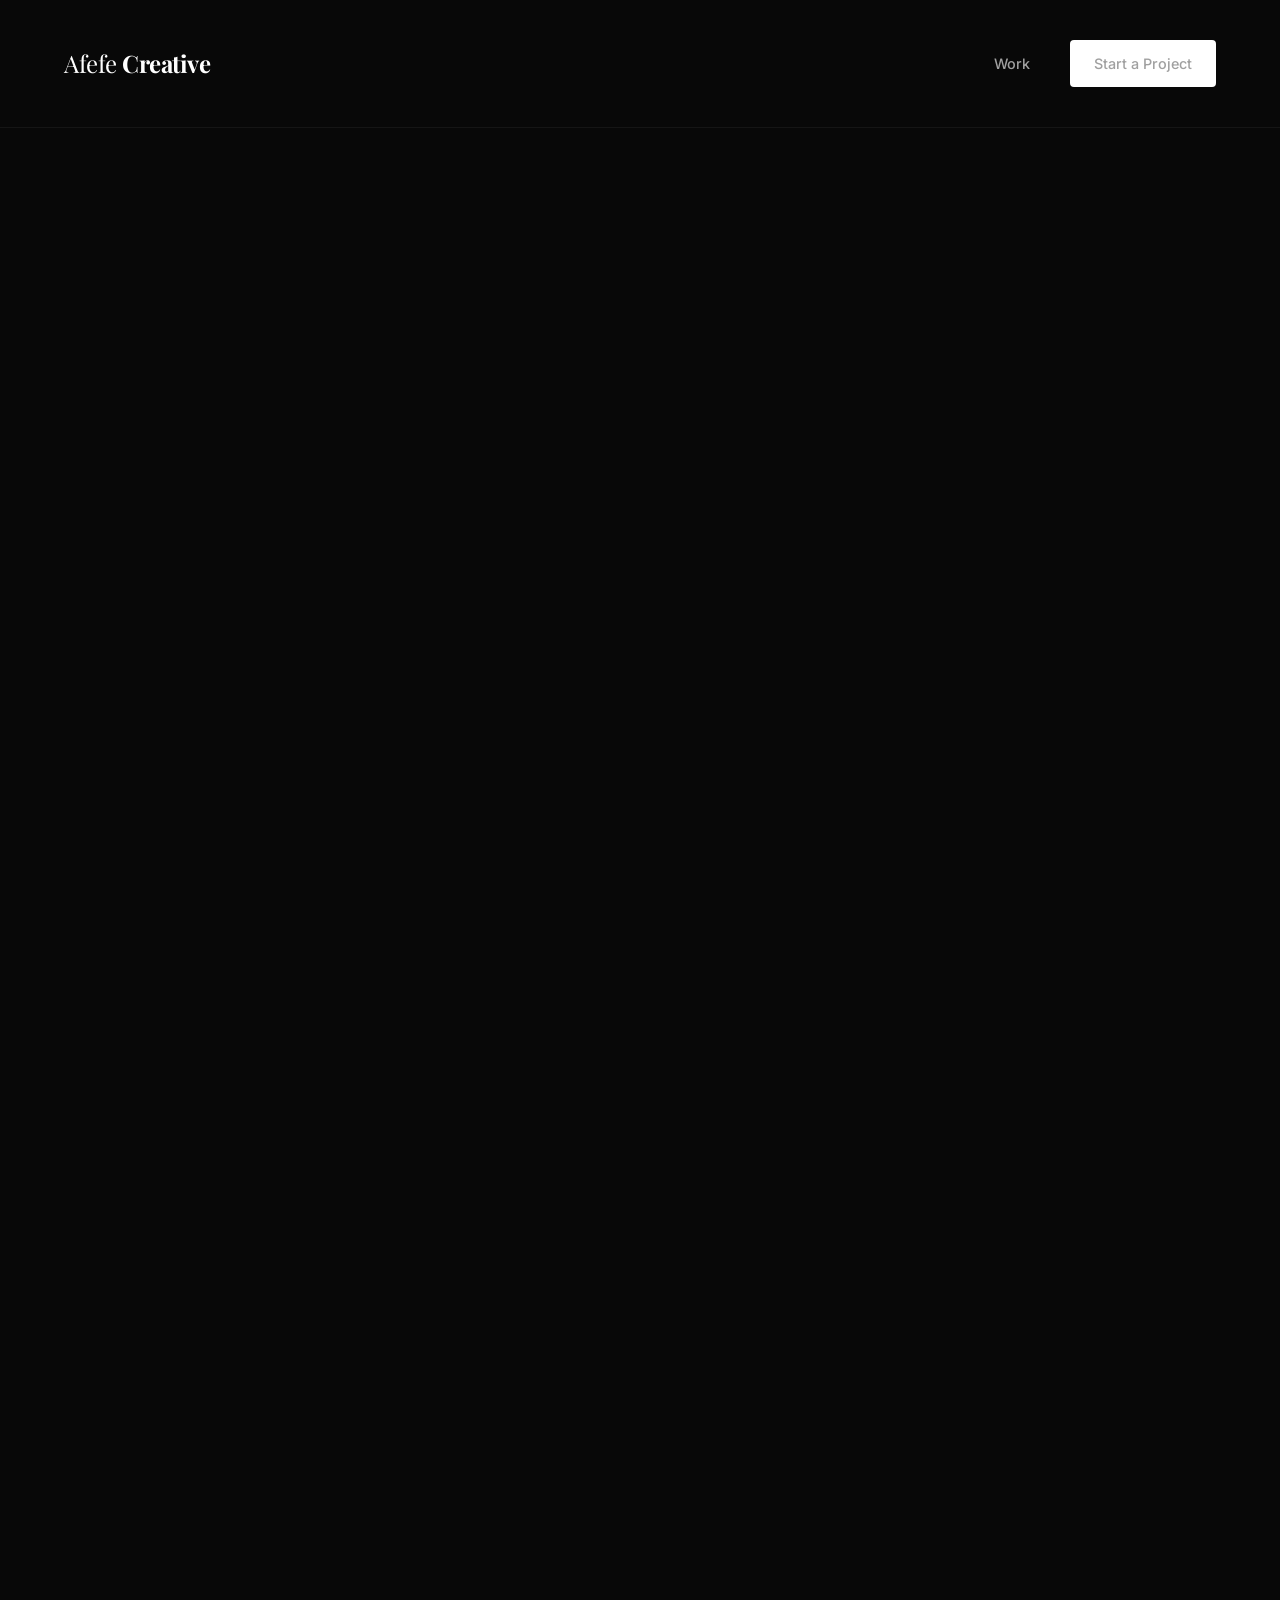
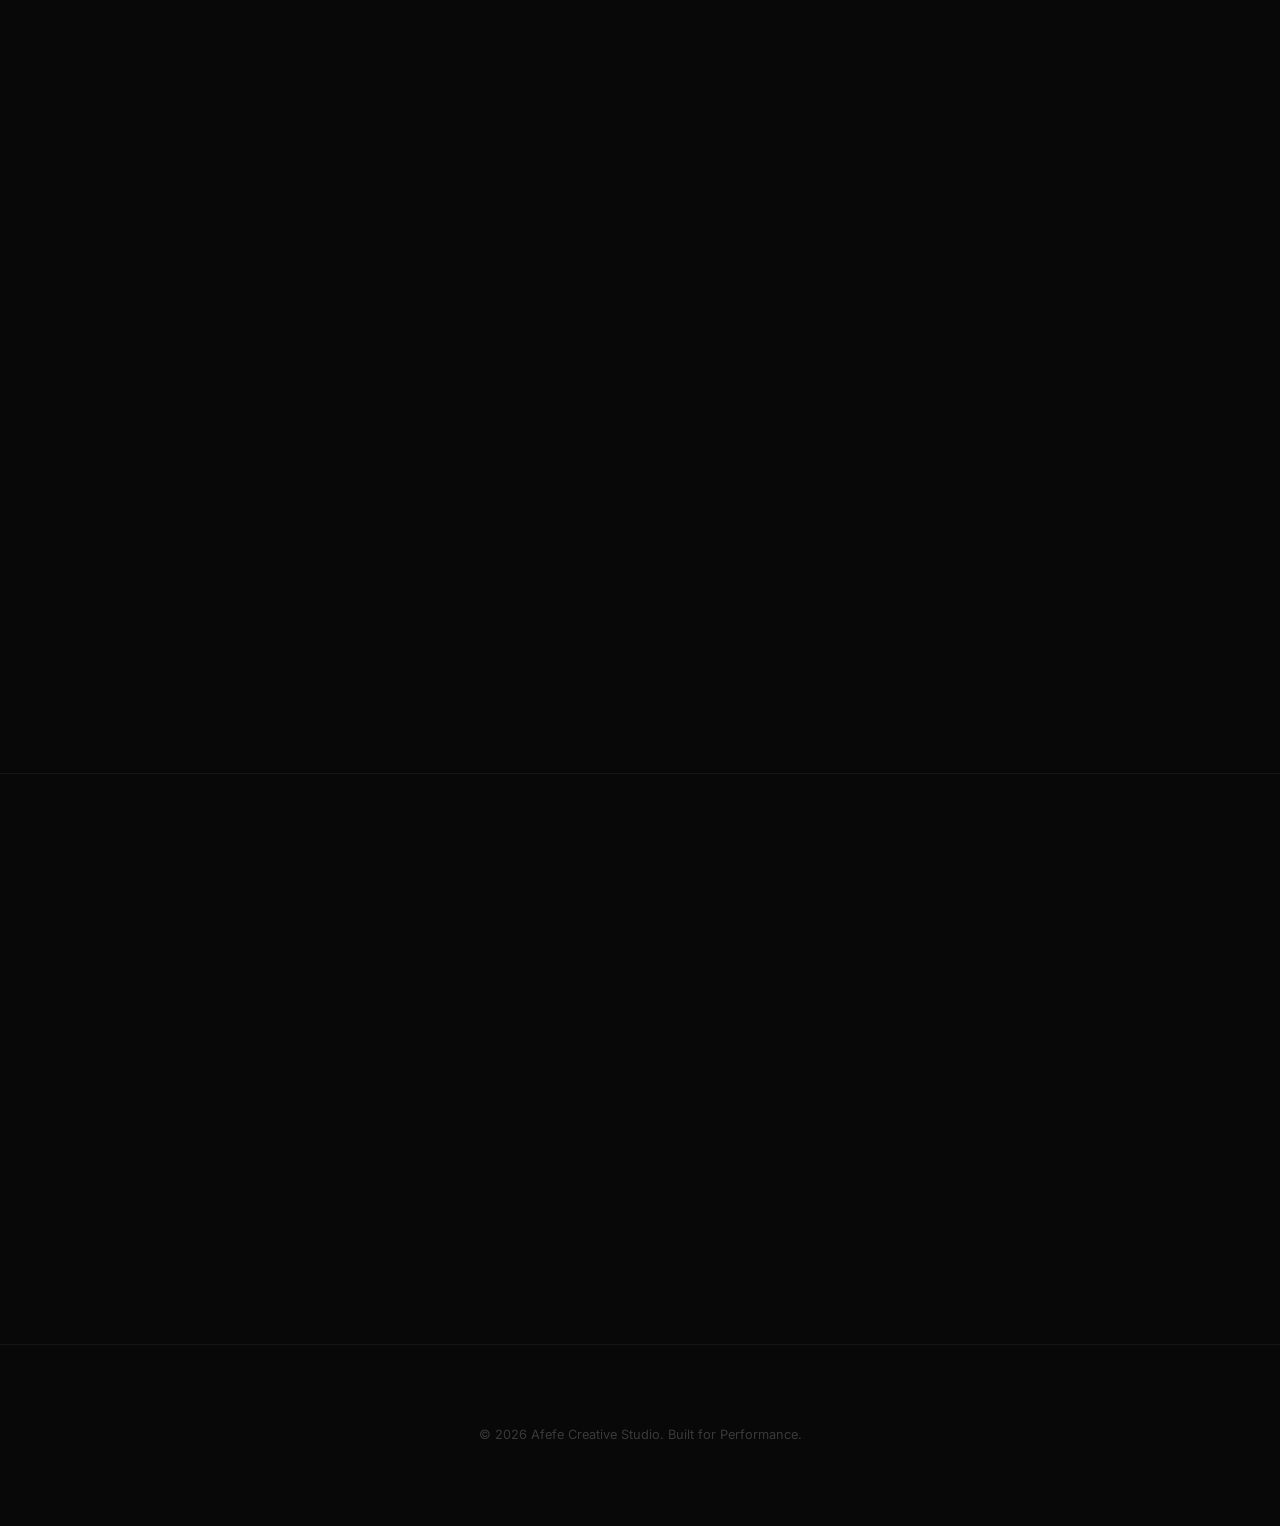
==== index.html @ 80e3ce6a "Initial commit for Afefe Creative Unified Repository" ====
<!DOCTYPE html>
<html lang="en">
<head>
    <meta charset="UTF-8">
    <meta name="viewport" content="width=device-width, initial-scale=1.0">
    <title>Afefe Creative | Digital Product Studio</title>
    <meta name="description" content="Afefe Creative: A premium studio building Awwwards-caliber landing pages and high-performance digital tools.">
    
    <!-- Fonts -->
    <link rel="preconnect" href="https://fonts.googleapis.com">
    <link rel="preconnect" href="https://fonts.gstatic.com" crossorigin>
    <link href="https://fonts.googleapis.com/css2?family=Inter:wght@400;500;600&family=Playfair+Display:ital,wght@0,400;0,700;1,400&display=swap" rel="stylesheet">
    
    <!-- Icons -->
    <script src="https://unpkg.com/lucide@latest"></script>
    
    <link rel="stylesheet" href="portal.css">
    
</head>
<body>

    <header class="header">
        <div class="container header-inner">
            <div class="logo">Afefe <strong>Creative</strong></div>
            <nav class="nav">
                <a href="#projects">Work</a>
                <a href="#contact" class="btn btn-primary">Start a Project</a>
            </nav>
        </div>
    </header>

    <main>
        <section class="hero">
            <div class="container hero-content">
                <div class="hero-text reveal">
                    <h1>We build <span class="accent">digital experiences</span> that convert.</h1>
                    <p>High-stakes landing pages, modern service-business portals, and performance-driven utility apps. Every project is a unique blend of conversion psychology and modern aesthetics.</p>
                </div>
            </div>
        </section>

        <section id="projects" class="projects">
            <div class="container">
                <div class="projects-grid">
                    
                    <!-- Landing Pages -->
                    <div class="project-category reveal">
                        <span class="category-label">High-Impact Landing Pages</span>
                        <div class="card-grid">
                            <a href="Law-Firm/index.html" class="project-card">
                                <div class="card-img-wrap">
                                    <img src="https://images.unsplash.com/photo-1589829545856-d10d557cf95f?auto=format&fit=crop&q=80&w=800" alt="Law Firm">
                                </div>
                                <div class="card-content">
                                    <h3>Sterling & Associates</h3>
                                    <span>Law & Advocacy</span>
                                </div>
                            </a>
                            <a href="Auto-Repair/index.html" class="project-card">
                                <div class="card-img-wrap">
                                    <img src="https://images.unsplash.com/photo-1614200187524-dc4b892acf16?auto=format&fit=crop&q=80&w=800" alt="Auto Repair">
                                </div>
                                <div class="card-content">
                                    <h3>Apex Auto Performance</h3>
                                    <span>Automotive Care</span>
                                </div>
                            </a>
                            <a href="Roofing/index.html" class="project-card">
                                <div class="card-img-wrap">
                                    <img src="https://images.unsplash.com/photo-1635843104321-42629b300431?auto=format&fit=crop&q=80&w=800" alt="Roofing">
                                </div>
                                <div class="card-content">
                                    <h3>Apex Roofing</h3>
                                    <span>Exterior Restoration</span>
                                </div>
                            </a>
                            <a href="Dental-Clinic/index.html" class="project-card">
                                <div class="card-img-wrap">
                                    <img src="https://images.unsplash.com/photo-1606811971618-4486d14f3f99?auto=format&fit=crop&q=80&w=800" alt="Dental Clinic">
                                </div>
                                <div class="card-content">
                                    <h3>Luminance Dental Studio</h3>
                                    <span>Modern Dentistry</span>
                                </div>
                            </a>
                        </div>
                    </div>

                    <!-- Utility Apps -->
                    <div class="project-category reveal delay-1">
                        <span class="category-label">Performance Utilities</span>
                        <div class="card-grid">
                            <a href="Timer-App/index.html" class="project-card">
                                <div class="card-img-wrap">
                                    <img src="https://images.unsplash.com/photo-1508962914676-134849a727f0?auto=format&fit=crop&q=80&w=800" alt="Timer App">
                                </div>
                                <div class="card-content">
                                    <h3>Glass Focus Timer</h3>
                                    <span>Productivity Utility</span>
                                </div>
                            </a>
                            <div class="project-card placeholder">
                                <div class="card-img-wrap">
                                    <div class="placeholder-overlay">COMING SOON</div>
                                </div>
                                <div class="card-content">
                                    <h3>CSV Splitter Pro</h3>
                                    <span>Data Processing</span>
                                </div>
                            </div>
                            <div class="project-card placeholder">
                                <div class="card-img-wrap">
                                    <div class="placeholder-overlay">COMING SOON</div>
                                </div>
                                <div class="card-content">
                                    <h3>Sonic Analyzer</h3>
                                    <span>Music Recognition</span>
                                </div>
                            </div>
                        </div>
                    </div>

                </div>
            </div>
        </section>

        <section id="contact" class="cta">
            <div class="container text-center reveal">
                <h2>Ready to build your <span class="accent">next vision?</span></h2>
                <p>We're accepting new projects for Q2 2026. Let's discuss your requirements.</p>
                <a href="mailto:hello@afefecreative.com" class="btn btn-primary btn-large">Request a Proposal</a>
            </div>
        </section>
    </main>

    <footer class="footer">
        <div class="container">
            <p>&copy; 2026 Afefe Creative Studio. Built for Performance.</p>
        </div>
    </footer>

    <script src="portal.js"></script>
</body>
</html>
---- portal.css ----
:root {
  --bg: #080808;
  --card-bg: #121212;
  --accent: #00F2FE;
  --white: #FFFFFF;
  --text: #A0A0A0;
  
  --font-heading: 'Playfair Display', serif;
  --font-body: 'Inter', sans-serif;
  
  --transition: 0.8s cubic-bezier(0.16, 1, 0.3, 1);
}

* { margin:0; padding:0; box-sizing: border-box; }

body {
  background: var(--bg);
  color: var(--white);
  font-family: var(--font-body);
  line-height: 1.6;
}

.container { max-width: 1400px; margin: 0 auto; padding: 0 5%; }
.accent { color: var(--accent); }
.text-center { text-align: center; }

/* Header */
.header { padding: 40px 0; border-bottom: 1px solid rgba(255,255,255,0.05); }
.header-inner { display: flex; justify-content: space-between; align-items: center; }
.logo { font-size: 1.5rem; font-family: var(--font-heading); letter-spacing: -0.02em; }
.nav { display: flex; gap: 40px; align-items: center; }
.nav a { color: var(--text); text-decoration: none; font-size: 0.9rem; font-weight: 500; }
.nav a:hover { color: var(--white); }

/* Buttons */
.btn { padding: 12px 24px; border-radius: 4px; text-decoration: none; font-weight: 600; font-size: 0.9rem; transition: var(--transition); }
.btn-primary { background: var(--white); color: var(--bg); }
.btn-primary:hover { background: var(--accent); color: var(--bg); transform: scale(1.05); }
.btn-large { padding: 18px 48px; font-size: 1.1rem; }

/* Hero */
.hero { padding: clamp(100px, 15vw, 240px) 0; }
.hero h1 { font-family: var(--font-heading); font-size: clamp(3rem, 8vw, 7rem); line-height: 1; letter-spacing: -0.02em; margin-bottom: 40px; }
.hero p { max-width: 600px; color: var(--text); font-size: 1.25rem; }

/* Projects */
.projects { padding: 100px 0; }
.project-category { margin-bottom: 120px; }
.category-label { display: block; text-transform: uppercase; color: var(--text); font-size: 0.8rem; letter-spacing: 0.3em; margin-bottom: 48px; }
.card-grid { display: grid; grid-template-columns: repeat(2, 1fr); gap: 40px; }

.project-card { 
  display: block; 
  text-decoration: none; 
  background: var(--card-bg); 
  border-radius: 4px; 
  overflow: hidden; 
  transition: var(--transition);
}
.project-card:hover { transform: translateY(-10px); }

.card-img-wrap { height: 450px; overflow: hidden; position: relative; }
.card-img-wrap img { width: 100%; height: 100%; object-fit: cover; transition: 1.2s ease; }
.project-card:hover img { transform: scale(1.1); }

.card-content { padding: 40px; border-top: 1px solid rgba(255,255,255,0.05); }
.card-content h3 { font-family: var(--font-heading); font-size: 2rem; color: var(--white); margin-bottom: 8px; }
.card-content span { color: var(--text); font-size: 0.9rem; text-transform: uppercase; letter-spacing: 0.1em; }

.placeholder { opacity: 0.4; cursor: not-allowed; filter: grayscale(1); }
.placeholder-overlay { 
  position: absolute; inset:0; 
  display: flex; align-items: center; justify-content: center; 
  background: rgba(0,0,0,0.8); color: var(--white); font-weight: 800; letter-spacing: 0.2em; 
}

/* CTA */
.cta { padding: 160px 0; border-top: 1px solid rgba(255,255,255,0.05); }
.cta h2 { font-family: var(--font-heading); font-size: 4rem; margin-bottom: 24px; }
.cta p { color: var(--text); margin-bottom: 64px; font-size: 1.25rem; }

/* Footer */
.footer { padding: 80px 0; border-top: 1px solid rgba(255,255,255,0.05); text-align: center; color: rgba(255,255,255,0.2); font-size: 0.8rem; }

/* Reveal */
.reveal { opacity: 0; transform: translateY(40px); transition: var(--transition); }
.reveal.active { opacity: 1; transform: translateY(0); }
.delay-1 { transition-delay: 200ms; }

/* Responsive */
@media (max-width: 900px) {
  .card-grid { grid-template-columns: 1fr; }
  .hero h1 { font-size: 4rem; }
  .cta h2 { font-size: 3rem; }
}
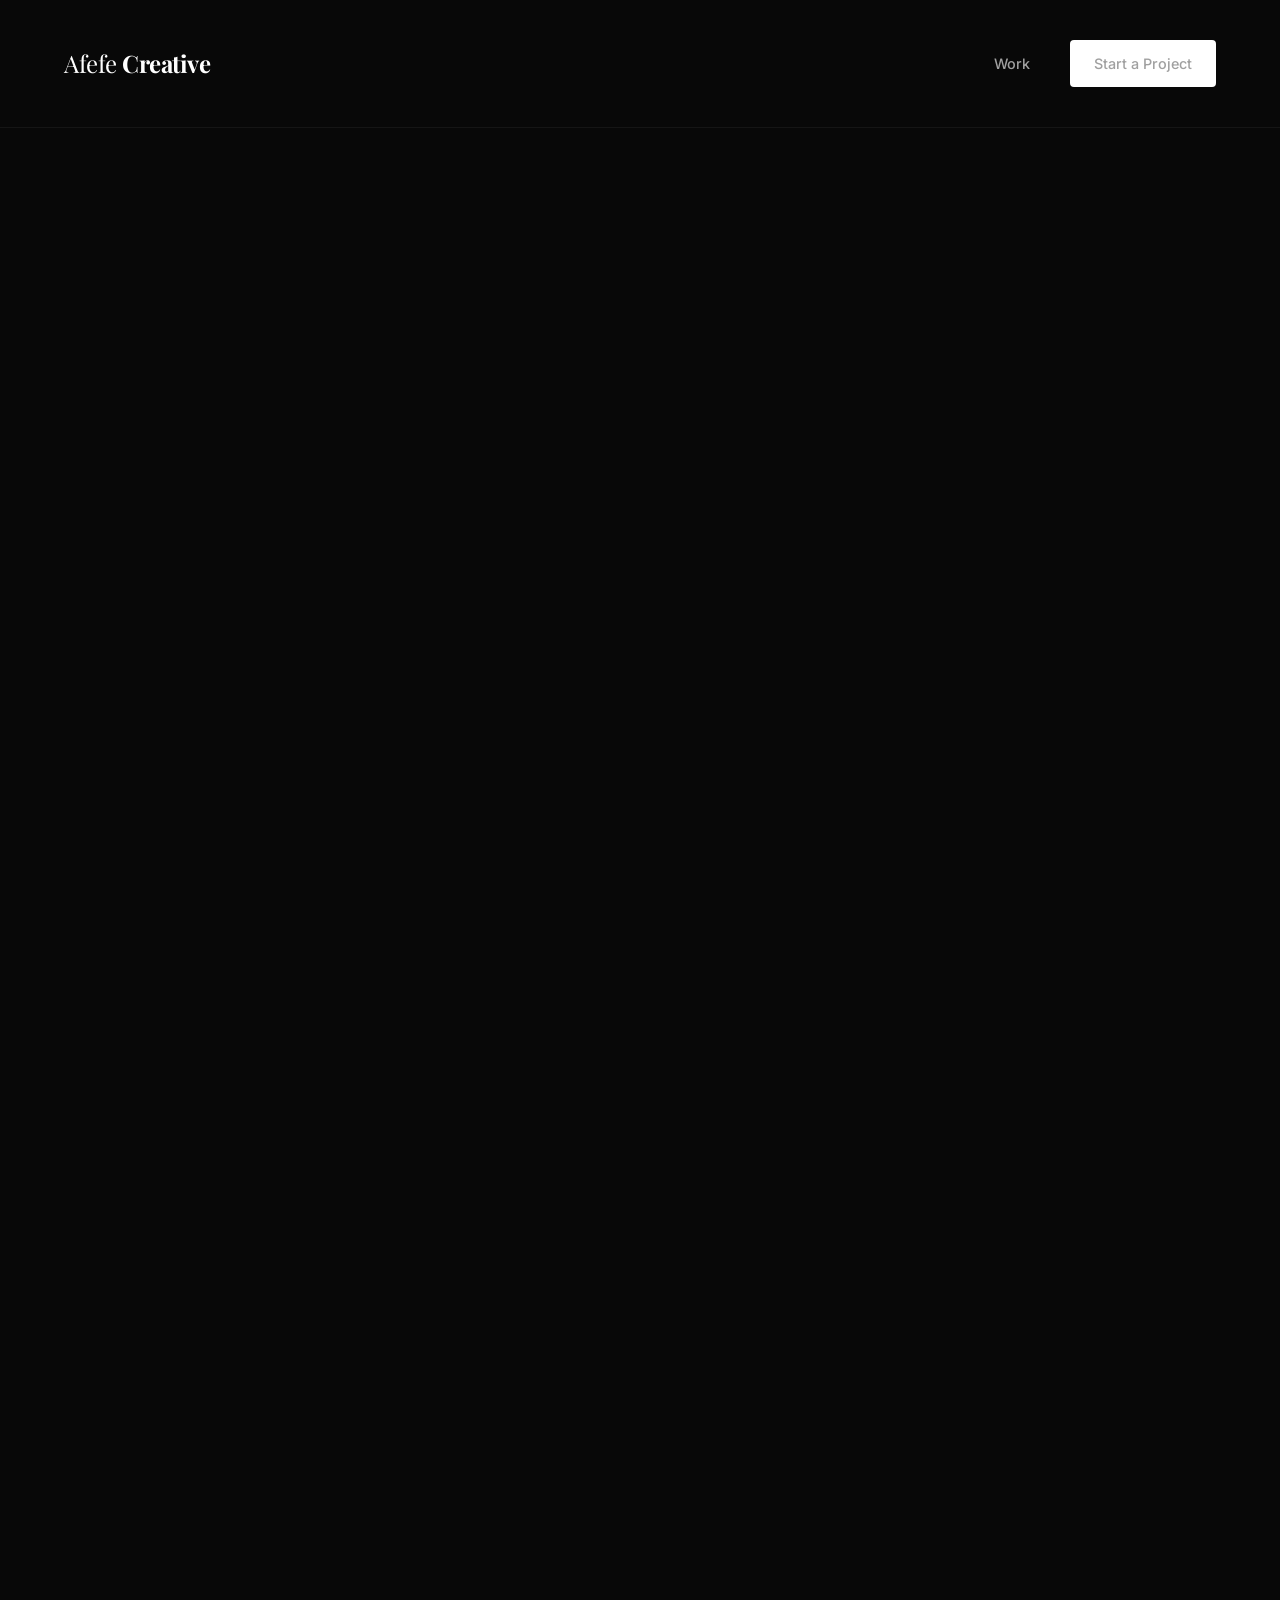
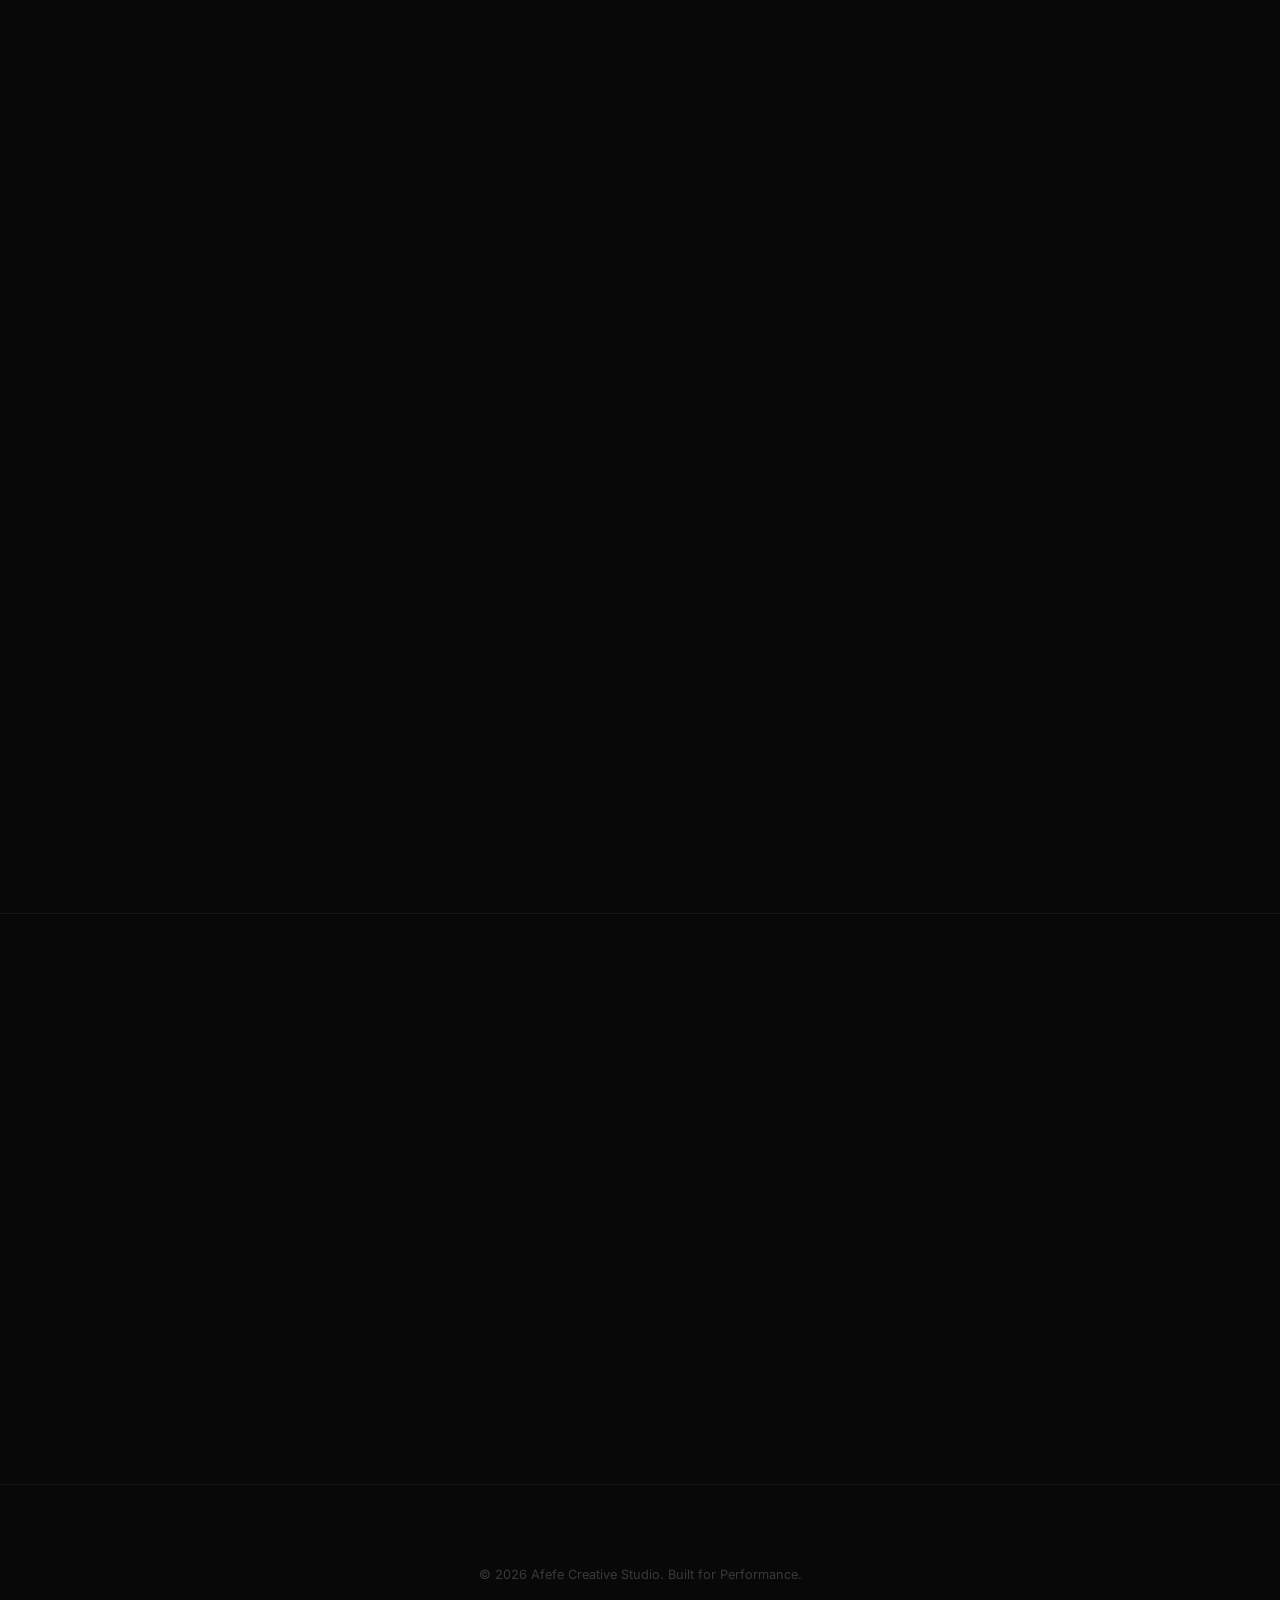
==== commit c260947b: "Removed utility apps and updated portal structure" ====
--- a/index.html
+++ b/index.html
@@ -86,39 +86,7 @@
                         </div>
                     </div>
 
-                    <!-- Utility Apps -->
-                    <div class="project-category reveal delay-1">
-                        <span class="category-label">Performance Utilities</span>
-                        <div class="card-grid">
-                            <a href="Timer-App/index.html" class="project-card">
-                                <div class="card-img-wrap">
-                                    <img src="https://images.unsplash.com/photo-1508962914676-134849a727f0?auto=format&fit=crop&q=80&w=800" alt="Timer App">
-                                </div>
-                                <div class="card-content">
-                                    <h3>Glass Focus Timer</h3>
-                                    <span>Productivity Utility</span>
-                                </div>
-                            </a>
-                            <div class="project-card placeholder">
-                                <div class="card-img-wrap">
-                                    <div class="placeholder-overlay">COMING SOON</div>
-                                </div>
-                                <div class="card-content">
-                                    <h3>CSV Splitter Pro</h3>
-                                    <span>Data Processing</span>
-                                </div>
-                            </div>
-                            <div class="project-card placeholder">
-                                <div class="card-img-wrap">
-                                    <div class="placeholder-overlay">COMING SOON</div>
-                                </div>
-                                <div class="card-content">
-                                    <h3>Sonic Analyzer</h3>
-                                    <span>Music Recognition</span>
-                                </div>
-                            </div>
-                        </div>
-                    </div>
+
 
                 </div>
             </div>
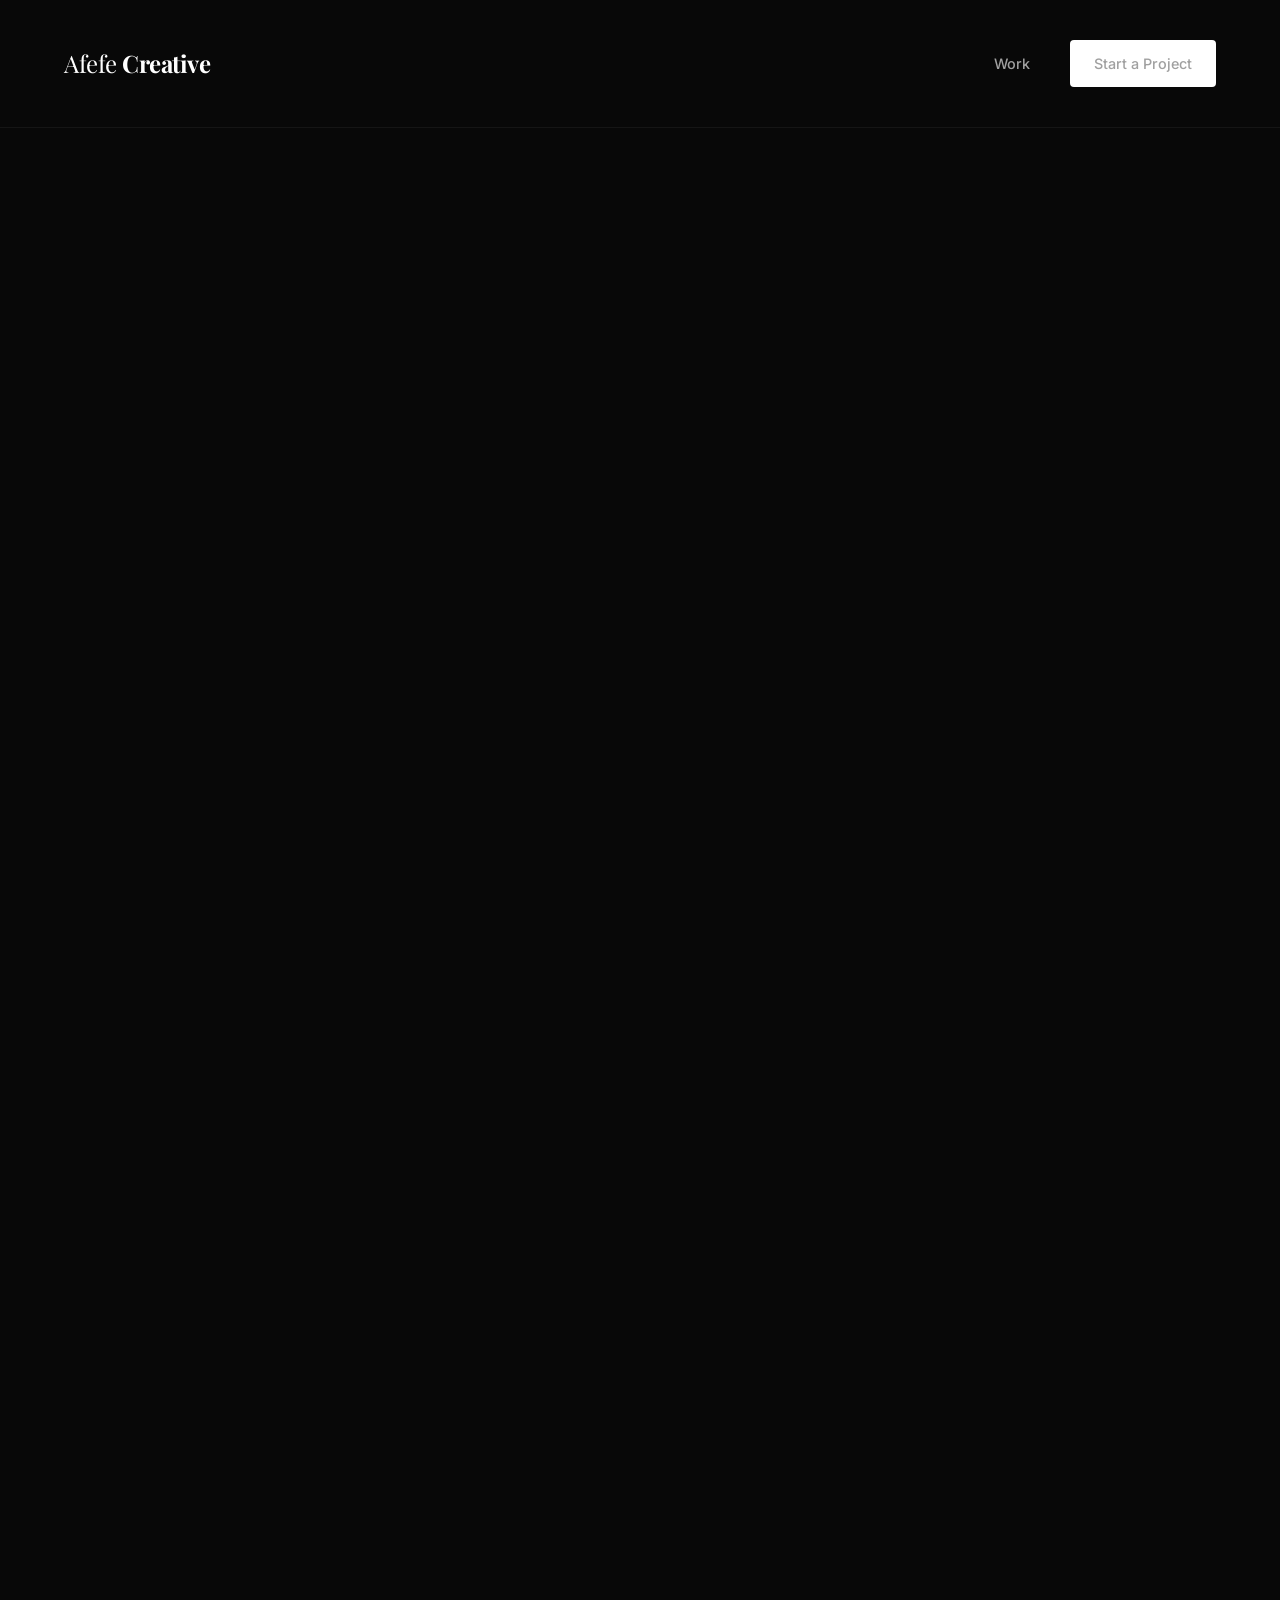
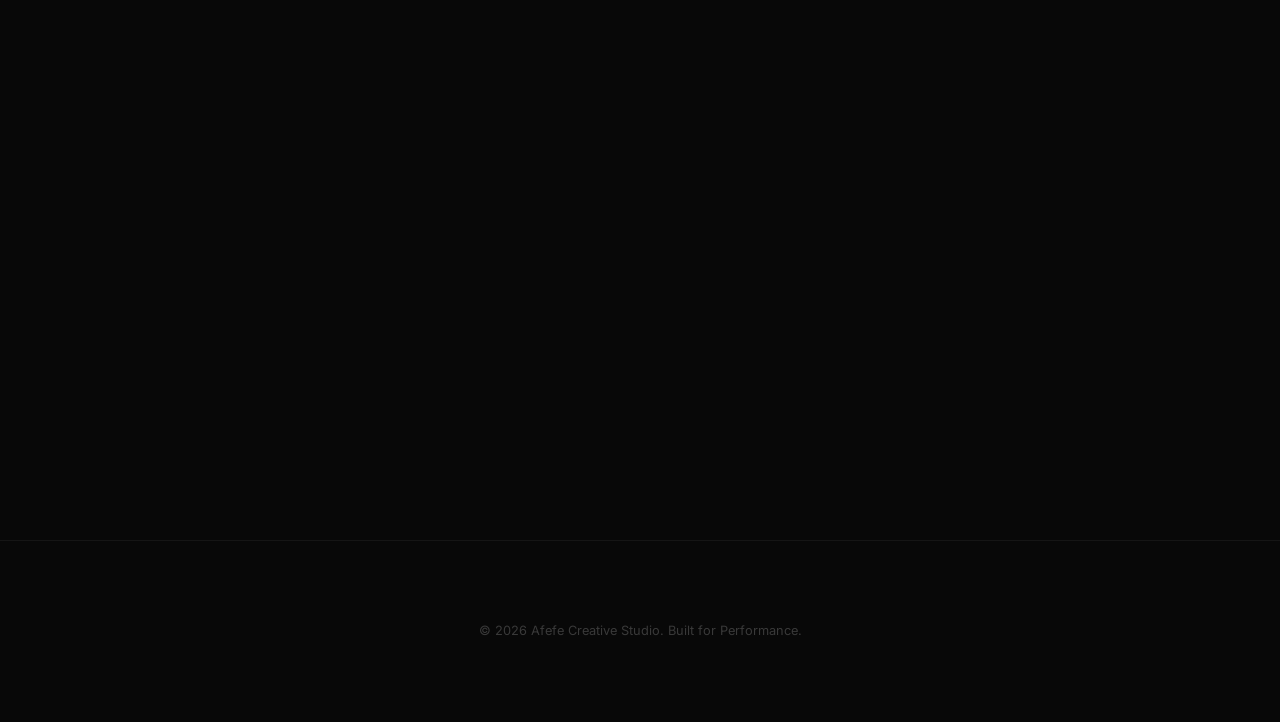
==== commit 8d94c04a: "Added missing HVAC and Plumbing cards to portal" ====
--- a/index.html
+++ b/index.html
@@ -83,6 +83,24 @@
                                     <span>Modern Dentistry</span>
                                 </div>
                             </a>
+                            <a href="Plumbing/index.html" class="project-card">
+                                <div class="card-img-wrap">
+                                    <img src="https://images.unsplash.com/photo-1581244277943-fe4a9c777189?auto=format&fit=crop&q=80&w=800" alt="Plumbing">
+                                </div>
+                                <div class="card-content">
+                                    <h3>Apex Plumbing</h3>
+                                    <span>24/7 Emergency Service</span>
+                                </div>
+                            </a>
+                            <a href="HVAC/index.html" class="project-card">
+                                <div class="card-img-wrap">
+                                    <img src="https://images.unsplash.com/photo-1581092918056-0c4c3acd3789?auto=format&fit=crop&q=80&w=800" alt="HVAC">
+                                </div>
+                                <div class="card-content">
+                                    <h3>Apex Climate Control</h3>
+                                    <span>Precision Heating & Cooling</span>
+                                </div>
+                            </a>
                         </div>
                     </div>
 
